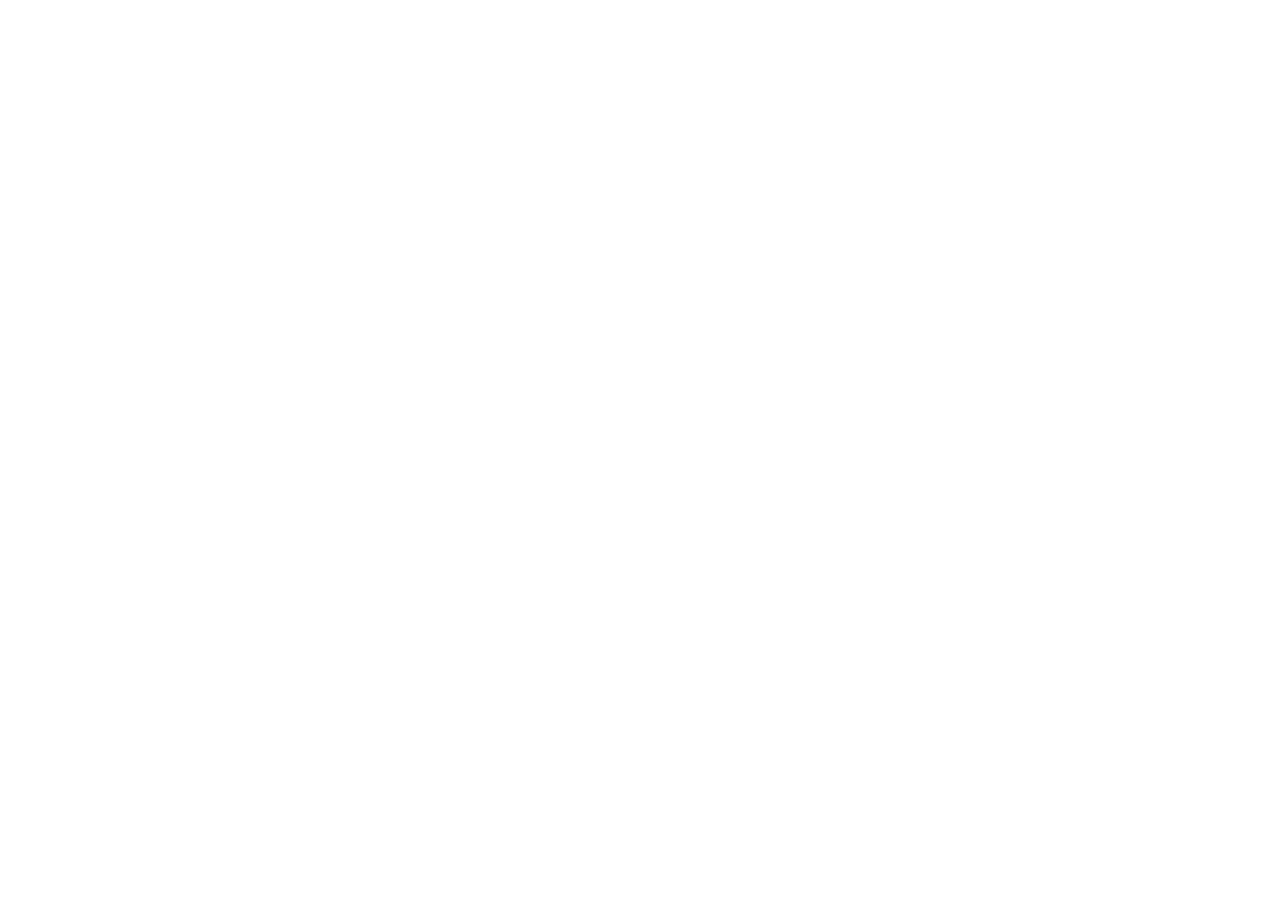
==== index.html @ 30f46721 "added all files required" ====
<!DOCTYPE html>
<html lang="en">
<head>
    <meta charset="UTF-8">
    <meta name="viewport" content="width=device-width, initial-scale=1.0">
    <title>Document</title>
</head>
<body>
    
</body>
</html>
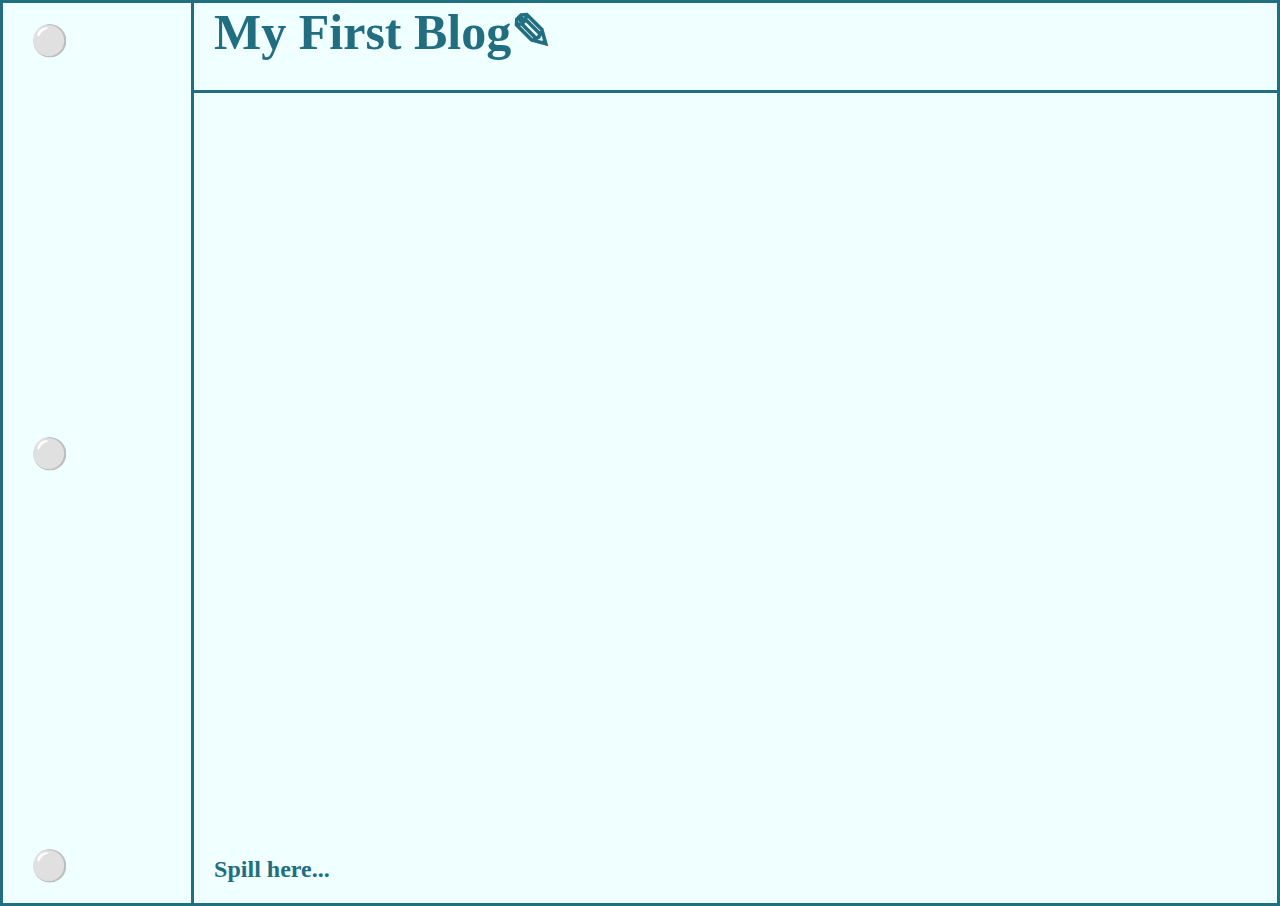
==== commit 8b950f98: "added html and css content" ====
--- a/index.html
+++ b/index.html
@@ -1,11 +1,29 @@
 <!DOCTYPE html>
 <html lang="en">
-<head>
-    <meta charset="UTF-8">
-    <meta name="viewport" content="width=device-width, initial-scale=1.0">
+  <head>
+    <meta charset="UTF-8" />
+    <meta name="viewport" content="width=device-width, initial-scale=1.0" />
     <title>Document</title>
-</head>
-<body>
-    
-</body>
-</html>+    <link rel="stylesheet" href="./assets/css/form.css" />
+  </head>
+  <body>
+    <div id="notebook">
+      <ul style="list-style-type: none">
+        <li id="styling1">&#9898;</li>
+        <li>&#9898;</li>
+        <li id="styling2">&#9898;</li>
+      </ul>
+    </div>
+    <main id="form">
+      <div id="formheader">
+        <h1>My&nbsp;First&nbsp;Blog&#9998;</h1>
+      </div>
+      <div>
+        <h2>Spill here...</h2>
+        <section id="username"></section>
+        <section id="title"></section>
+        <section id="content"></section>
+      </div>
+    </main>
+  </body>
+</html>
--- a/assets/css/form.css
+++ b/assets/css/form.css
@@ -0,0 +1,71 @@
+* {
+    font-family:"quicksand";
+    margin: 0;
+    padding: 0;
+    box-sizing: border-box;
+}
+
+body {
+    color: rgb(34, 110, 129);
+    background-color: azure;
+    display: flex;
+    justify-content: space-evenly;
+    min-width: 100vw;
+    min-height: 100vh;
+    align-items: center;
+    border: 3px solid;
+    
+}
+
+#notebook {
+    flex-basis: 15%;
+    border-right: 3px solid ;
+    height: 100vh;
+    
+}
+
+ul {
+    display: flex;
+    flex-direction: column;
+    height: 100vh;
+    justify-content: space-between;
+    margin-left: 28px;
+}
+
+li {
+    font-size: 30px ;
+}
+
+#styling1 {
+    margin-top: 20px;
+}
+
+#styling2 {
+    margin-bottom: 20px;
+ }
+
+#form {
+     /* margin-left: 60px; */
+     flex-basis: 85%;
+     height: 100vh;
+     width: 100%;
+     display: flex;
+     flex-direction: column;
+     justify-content: space-between;
+}
+#formheader {
+    flex-basis: 10%;
+    border-bottom: 3px solid;
+    
+}
+h1 {
+    font-size: 50px;
+    margin-left: 20px;
+    
+}
+
+h2 {
+    flex-basis: 90%;
+    margin: 20px;
+}
+
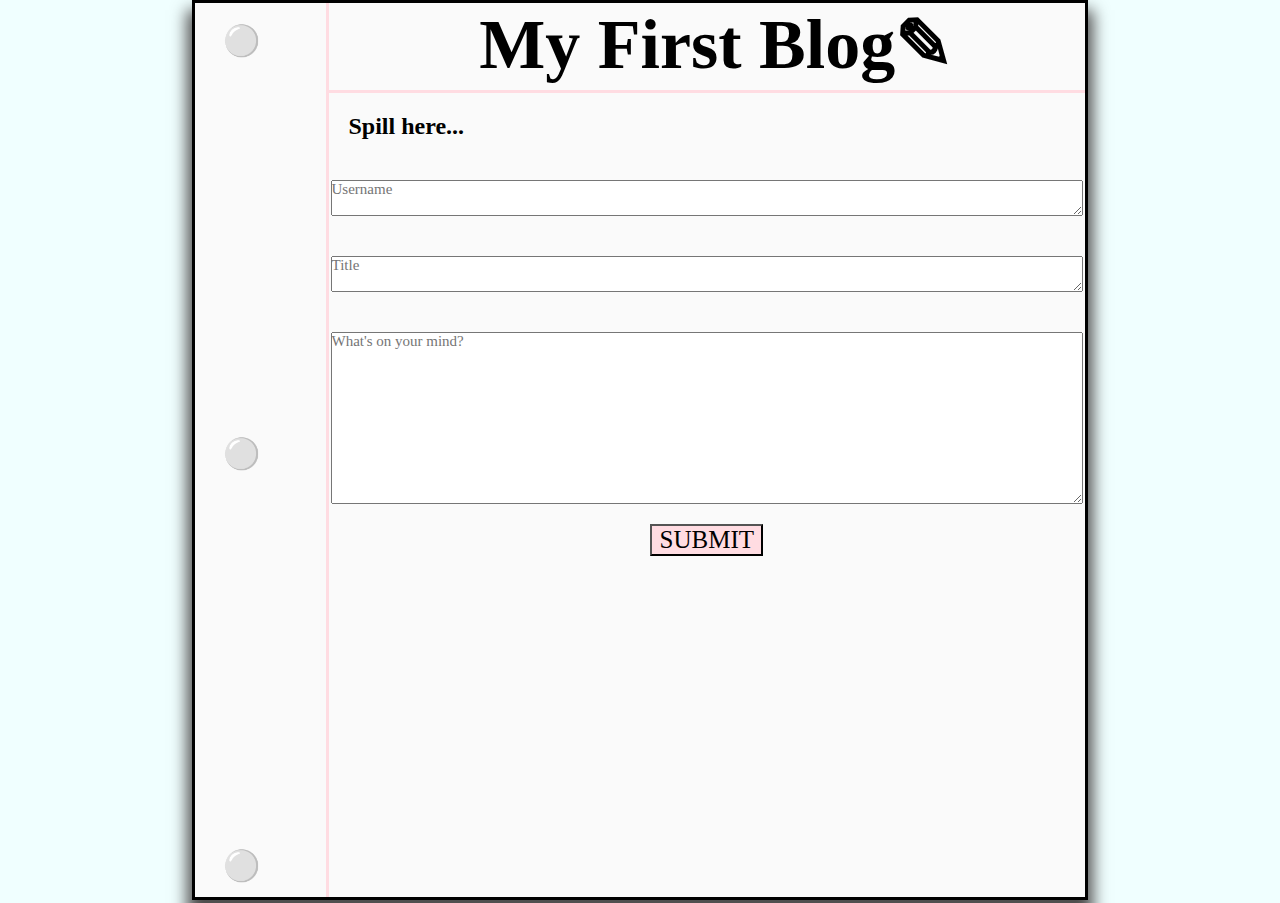
==== commit a7c1e2e0: "completed form html" ====
--- a/index.html
+++ b/index.html
@@ -7,23 +7,28 @@
     <link rel="stylesheet" href="./assets/css/form.css" />
   </head>
   <body>
-    <div id="notebook">
-      <ul style="list-style-type: none">
-        <li id="styling1">&#9898;</li>
-        <li>&#9898;</li>
-        <li id="styling2">&#9898;</li>
-      </ul>
-    </div>
-    <main id="form">
-      <div id="formheader">
-        <h1>My&nbsp;First&nbsp;Blog&#9998;</h1>
-      </div>
-      <div>
-        <h2>Spill here...</h2>
-        <section id="username"></section>
-        <section id="title"></section>
-        <section id="content"></section>
-      </div>
-    </main>
+     <div id="container">
+         <div id="notebookHoles">
+          <ul style="list-style-type: none">
+             <li id="styling1">&#9898;</li>
+             <li>&#9898;</li>
+             <li id="styling2">&#9898;</li>
+          </ul>
+         </div>
+         <main id="form">
+             <div id="formheader">
+                 <h1>My&nbsp;First&nbsp;Blog&#9998;</h1>
+             </div>
+             <form action="">
+                 <h2>Spill here...</h2>
+                 <div id="textareaContainer">
+                     <textarea placeholder="Username" class="textarea"></textarea>
+                     <textarea placeholder="Title" class="textarea"></textarea>
+                     <textarea placeholder="What's on your mind?" class="textarea" rows="10"></textarea>
+                     <button id="button" >SUBMIT</button>
+                 </div> 
+             </form>
+         </main>
+     </div>
   </body>
 </html>
--- a/assets/css/form.css
+++ b/assets/css/form.css
@@ -6,21 +6,28 @@
 }
 
 body {
-    color: rgb(34, 110, 129);
-    background-color: azure;
-    display: flex;
-    justify-content: space-evenly;
     min-width: 100vw;
     min-height: 100vh;
-    align-items: center;
+    display: flex;
+    justify-content: center;
+    color: black;
+    background-color: azure;
+}
+
+#container {
+    background-color: rgb(250, 250, 250);
+    display: flex;
+    height: 100vh;
+    width: 70vw;
     border: 3px solid;
+    box-shadow:0 15px 15px 5px rgb(80, 79, 79) ;
     
 }
 
-#notebook {
+#notebookHoles {
     flex-basis: 15%;
-    border-right: 3px solid ;
-    height: 100vh;
+    border-right: 3px solid rgb(255, 220, 226) ;
+    height: 100%;
     
 }
 
@@ -45,21 +52,21 @@
  }
 
 #form {
-     /* margin-left: 60px; */
      flex-basis: 85%;
      height: 100vh;
      width: 100%;
      display: flex;
      flex-direction: column;
-     justify-content: space-between;
 }
+
 #formheader {
     flex-basis: 10%;
-    border-bottom: 3px solid;
+    border-bottom: 3px solid rgb(255, 220, 226);
+    text-align: center;
     
 }
 h1 {
-    font-size: 50px;
+    font-size: 70px;
     margin-left: 20px;
     
 }
@@ -69,3 +76,24 @@
     margin: 20px;
 }
 
+form {
+    display: flex;
+    flex-direction: column;
+    height: 30%;
+} 
+
+#textareaContainer {
+    display: flex;
+    flex-direction: column;
+    justify-content: space-evenly;
+}
+.textarea {
+    margin:20px 2px;
+    font-size: 15px;
+}
+
+#button {
+    font-size: 25px;
+    width: 15%;
+    align-self: center;
+    background-color:rgb(255, 220, 226);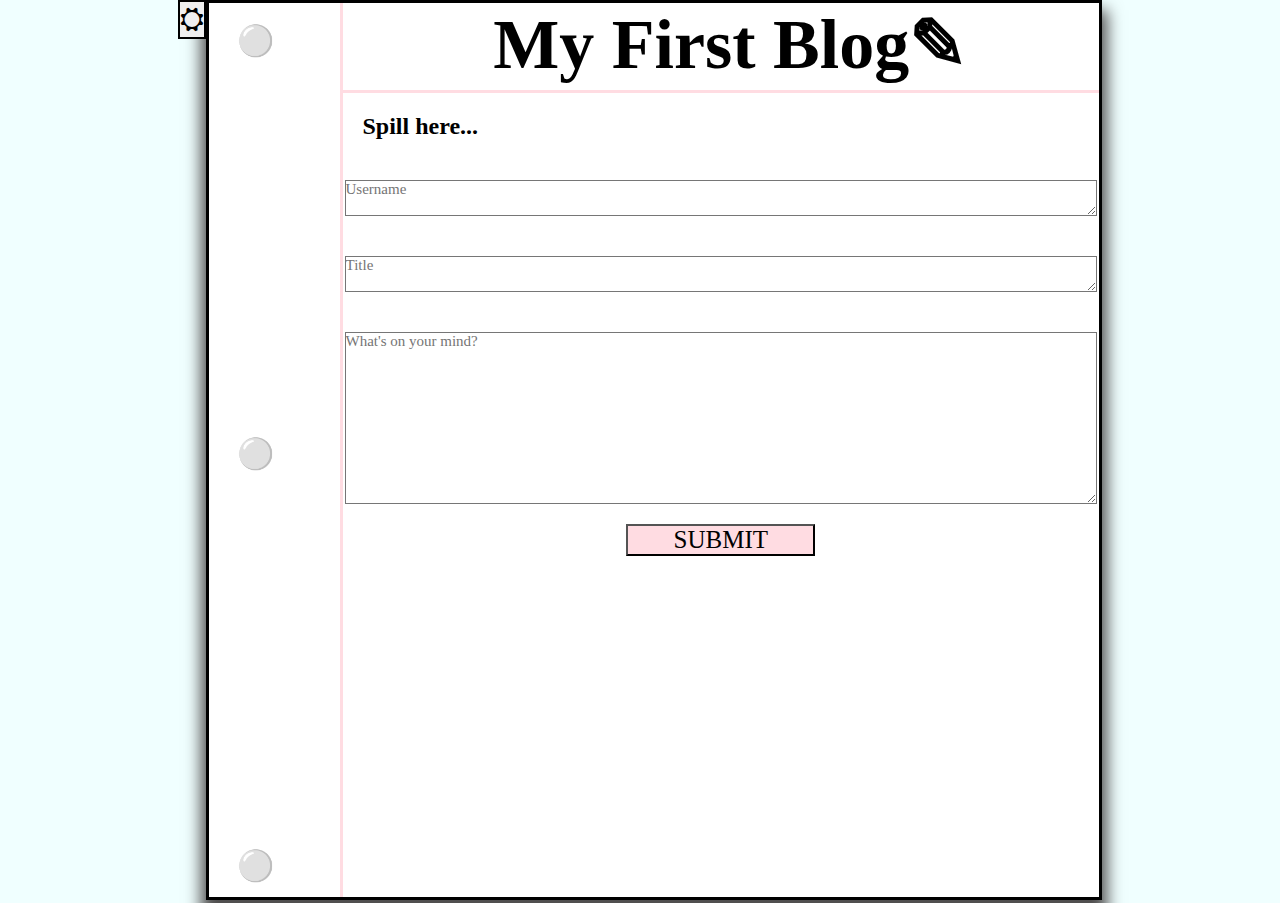
==== commit c629512d: "added form.js content and started on blog content" ====
--- a/index.html
+++ b/index.html
@@ -6,29 +6,48 @@
     <title>Document</title>
     <link rel="stylesheet" href="./assets/css/form.css" />
   </head>
+
+  <header>
+    <button id="darkLight"> &#9965; </button>
+  </header>
+
   <body>
-     <div id="container">
-         <div id="notebookHoles">
-          <ul style="list-style-type: none">
-             <li id="styling1">&#9898;</li>
-             <li>&#9898;</li>
-             <li id="styling2">&#9898;</li>
-          </ul>
-         </div>
-         <main id="form">
-             <div id="formheader">
-                 <h1>My&nbsp;First&nbsp;Blog&#9998;</h1>
-             </div>
-             <form action="">
-                 <h2>Spill here...</h2>
-                 <div id="textareaContainer">
-                     <textarea placeholder="Username" class="textarea"></textarea>
-                     <textarea placeholder="Title" class="textarea"></textarea>
-                     <textarea placeholder="What's on your mind?" class="textarea" rows="10"></textarea>
-                     <button id="button" >SUBMIT</button>
-                 </div> 
-             </form>
-         </main>
-     </div>
+    <div id="container">
+      <div id="notebookHoles">
+        <ul style="list-style-type: none">
+          <li id="styling1">&#9898;</li>
+          <li>&#9898;</li>
+          <li id="styling2">&#9898;</li>
+        </ul>
+      </div>
+      <main id="form">
+        <div id="formheader">
+          <h1>My&nbsp;First&nbsp;Blog&#9998;</h1>
+        </div>
+        <form id="blogEntry">
+          <h2>Spill here...</h2>
+          <div id="textareaContainer">
+            <textarea
+              id="username"
+              placeholder="Username"
+              class="textarea"
+            ></textarea>
+            <textarea
+              id="title"
+              placeholder="Title"
+              class="textarea"
+            ></textarea>
+            <textarea
+              id="content"
+              placeholder="What's on your mind?"
+              class="textarea"
+              rows="10"
+            ></textarea>
+            <button id="button">SUBMIT</button>
+          </div>
+        </form>
+      </main>
+    </div>
+    <script src="./assets/js/form.js"></script>
   </body>
 </html>
--- a/assets/css/form.css
+++ b/assets/css/form.css
@@ -14,8 +14,12 @@
     background-color: azure;
 }
 
+header {
+    position: relative;
+}
+
 #container {
-    background-color: rgb(250, 250, 250);
+    background-color: white;
     display: flex;
     height: 100vh;
     width: 70vw;
@@ -90,10 +94,17 @@
 .textarea {
     margin:20px 2px;
     font-size: 15px;
+    background-color: white;
 }
 
 #button {
     font-size: 25px;
-    width: 15%;
+    width: 25%;
     align-self: center;
-    background-color:rgb(255, 220, 226);+    background-color:rgb(255, 220, 226);
+}
+
+#darkLight {
+    border: 2px solid black;
+    font-size: 30px; 
+}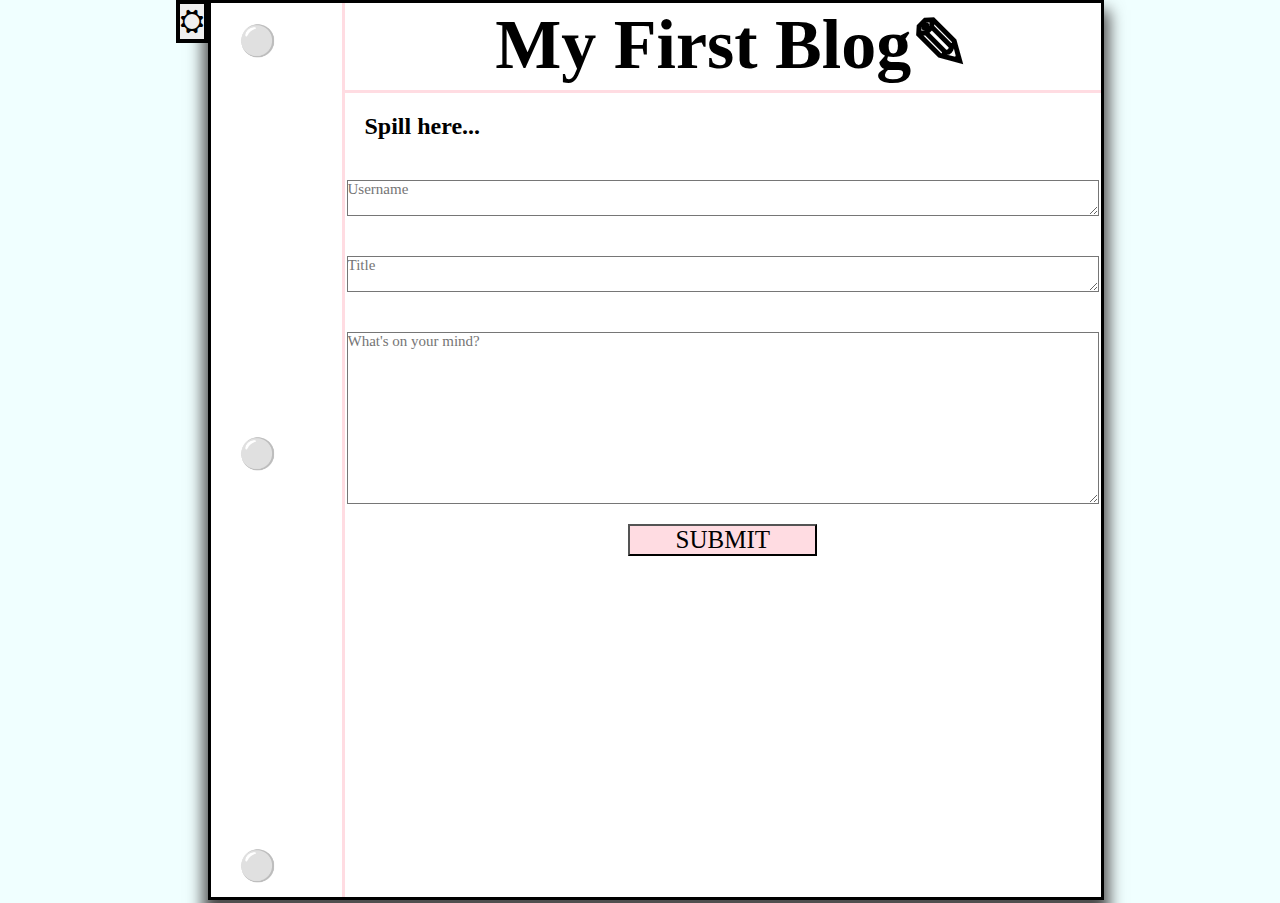
==== commit b4766063: "refactored code for all files" ====
--- a/index.html
+++ b/index.html
@@ -5,13 +5,14 @@
     <meta name="viewport" content="width=device-width, initial-scale=1.0" />
     <title>Document</title>
     <link rel="stylesheet" href="./assets/css/form.css" />
+    <link rel="stylesheet" href="./assets/css/styles.css">
   </head>
 
-  <header>
-    <button id="darkLight"> &#9965; </button>
-  </header>
-
+  
   <body>
+      <header>
+        <button id="darkLight"> &#9965; </button>
+      </header>
     <div id="container">
       <div id="notebookHoles">
         <ul style="list-style-type: none">
@@ -31,23 +32,27 @@
               id="username"
               placeholder="Username"
               class="textarea"
+              required
             ></textarea>
             <textarea
               id="title"
               placeholder="Title"
               class="textarea"
+              required
             ></textarea>
             <textarea
               id="content"
               placeholder="What's on your mind?"
               class="textarea"
               rows="10"
+              required
             ></textarea>
-            <button id="button">SUBMIT</button>
+            <button id="submitButton" type="submit">SUBMIT</button>
           </div>
         </form>
       </main>
     </div>
     <script src="./assets/js/form.js"></script>
+    <script src="./assets/js/logic.js"></script>
   </body>
 </html>
--- a/assets/css/form.css
+++ b/assets/css/form.css
@@ -67,12 +67,11 @@
     flex-basis: 10%;
     border-bottom: 3px solid rgb(255, 220, 226);
     text-align: center;
-    
 }
+
 h1 {
     font-size: 70px;
     margin-left: 20px;
-    
 }
 
 h2 {
@@ -97,14 +96,9 @@
     background-color: white;
 }
 
-#button {
+#submitButton {
     font-size: 25px;
     width: 25%;
     align-self: center;
     background-color:rgb(255, 220, 226);
 }
-
-#darkLight {
-    border: 2px solid black;
-    font-size: 30px; 
-}--- a/assets/css/styles.css
+++ b/assets/css/styles.css
@@ -0,0 +1,5 @@
+#darkLight {
+  border: 4px solid black;
+  font-size: 30px;
+
+}